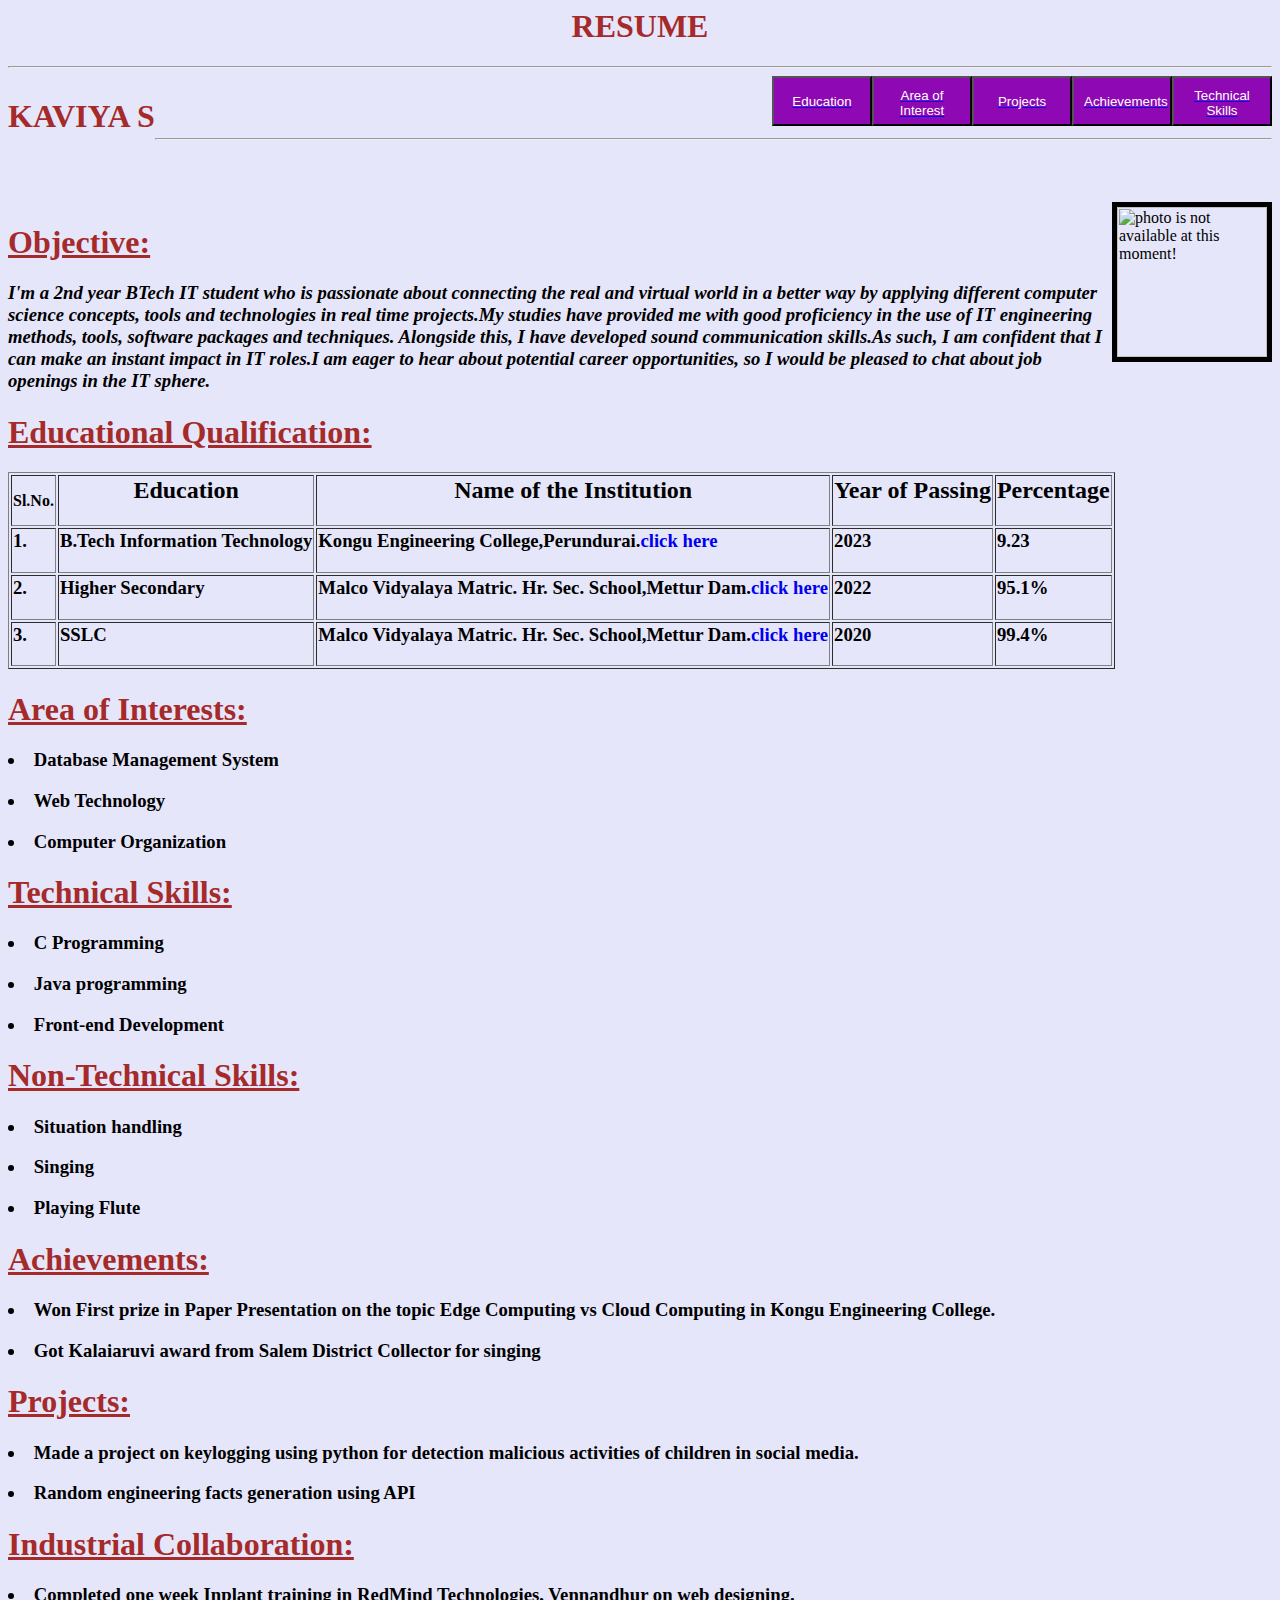
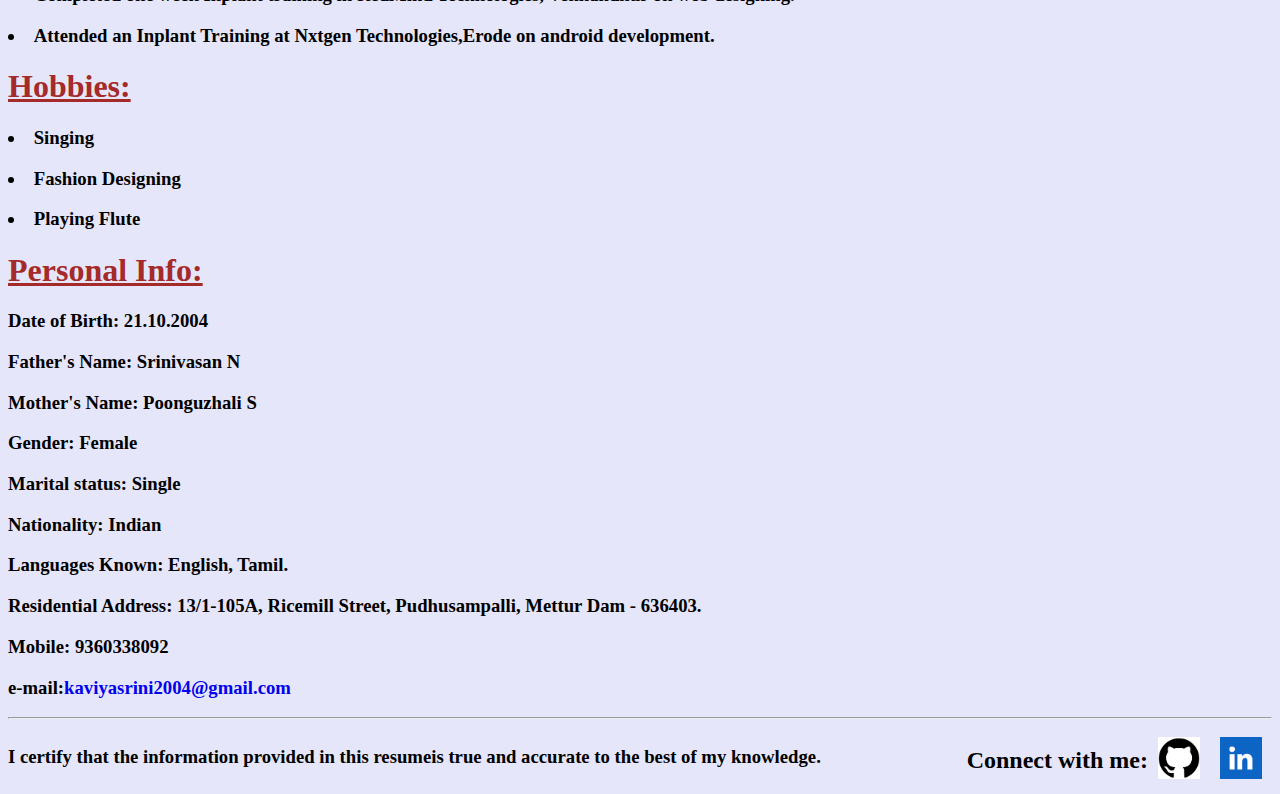
==== EX1/biodata.html @ cb101827 "Add files via upload" ====
<html>

<head>
    <title>
        Resume|Kaviya S
    </title>
    <link rel="icon" href="k.png">
</head>
<header>
    <h1>
        <font color="Brown">
            <center>RESUME</center>
        </font>
    </h1>
    <hr>
    <h1 style="float: left; color: brown;">KAVIYA  S</h1>
    <button style="float: right; background-color: rgb(142, 8, 179); color: white; width: 100px; height: 50px; padding: 10px; text-decoration:none;"><a href="#technicalskills"><font color="white">Technical Skills</font></a></button>        
    <button style="float: right; background-color: rgb(142, 8, 179); color: white; width: 100px; height: 50px; padding: 10px; text-decoration:none;"><a href="#achievements"><font color="white">Achievements</font></a></button>        
    <button style="float: right; background-color: rgb(142, 8, 179); color: white; width: 100px; height: 50px; padding: 10px; text-decoration:none;"><a href="#projects"><font color="white">Projects</font></a></button>        
    <button style="float: right; background-color: rgb(142, 8, 179); color: white; width: 100px; height: 50px; padding: 10px; text-decoration:none;"><a href="#Areaofinterests"><font color="white">Area of Interest</font></a></button>        
    <button style="float: right; background-color: rgb(142, 8, 179); color: white; width: 100px; height: 50px; padding: 10px; text-decoration:none;"><a href="#EducationalQualification"><font color="white">Education</font></a></button>        

</header>
<body bgcolor="lavender" style="font-family: 'Times New Roman', Times, serif;">
    
    <br>
    <br>
    <br>
    <hr>
    <br>
    <br>
    <br>
    <img align="right" src="C:\Users\kaviy\Downloads\Kaviyapp.jpg.jpg" alt="photo is not available at this moment!"width="150px" height="150px" border="5px" />
    <h1><font color="Brown"><u>Objective:</u></font></h1>
    <h3><em>I'm a <strong>2nd year BTech IT</strong> student who is passionate about connecting the real and virtual world in a better way by applying different computer science concepts, tools and technologies in real time projects.My studies have provided me with good proficiency in the use of IT engineering methods, tools, software packages and techniques. Alongside this, I have developed <strong>sound communication skills.</strong>As such, I am confident that I can make an instant impact in IT roles.<strong>I am eager to hear about potential career opportunities, so I would be pleased to chat about job openings in the IT sphere.</strong></em></h3>
    <h1 id="EducationalQualification">
        <font color="brown"><u>Educational Qualification:</u></font>
        <h1>
            <table border=1>
                <tr style="width:70%">
                    <th>Sl.No.</th>
                    <th>
                        <h2>Education</h2>
                    </th>
                    <th>
                        <h2>Name of the Institution</h2>
                    </th>
                    <th>
                        <h2>Year of Passing</h2>
                    </th>
                    <th>
                        <h2>Percentage</h2>
                    </th>
                </tr>
                <tr>
                    <td>
                        <h3>1.</h3>
                    </td>
                    <td>
                        <h3>B.Tech Information Technology</h3>
                    </td>
                    <td>
                        <h3>Kongu Engineering College,Perundurai.<a style="text-decoration:none;"
                                href="https://kongu.ac.in/" value="_top">click here</a></h3>
                    </td>
                    <td>
                        <h3>2023</h3>
                    </td>
                    <td>
                        <h3>9.23</h3>
                    </td>
                </tr>
                <tr>
                    <td>
                        <h3>2.</h3>
                    </td>
                    <td>
                        <h3>Higher Secondary</h3>
                    </td>
                    <td>
                        <h3>Malco Vidyalaya Matric. Hr. Sec. School,Mettur Dam.<a style="text-decoration:none;"
                                href="http://www.malcovidyalaya.com/">click here</a></h3>
                    </td>
                    <td>
                        <h3>2022</h>
                    </td>
                    <td>
                        <h3>95.1%</h>
                    </td>
                </tr>
                <tr>
                    <td>
                        <h3>3.</h3>
                    </td>
                    <td>
                        <h3>SSLC</h3>
                    </td>
                    <td>
                        <h3>Malco Vidyalaya Matric. Hr. Sec. School,Mettur Dam.<a style="text-decoration:none;"
                                href="http://www.malcovidyalaya.com/">click here</a></h3>
                    </td>
                    <td>
                        <h3>2020</h>
                    </td>
                    <td>
                        <h3>99.4%</h3>
                    </td>
                </tr>
            </table>
            
            <h1 id="Areaofinterests"><font color="Brown"><u>Area of Interests:</u></font></h1>
            <h3><li>Database Management System</li></h3>
            <h3><li>Web Technology</li></h3>
            <h3><li>Computer Organization</li></h3>

            <h1 id="technicalskills"><font color="Brown"><u>Technical Skills:</u></font></h1>
            <h3><li>C Programming</li></h3>
            <h3><li>Java programming</li></h3>
            <h3><li>Front-end Development</li></h3>

            <h1 id="nontechnicalskills"><font color="Brown"><u>Non-Technical Skills:</u></font></h1>
            <h3><li>Situation handling</li></h3>
            <h3><li>Singing</li></h3>
            <h3><li>Playing Flute</li></h3>
                    
            <h1 id="achievements"><font color="Brown"><u>Achievements:</u></font><h1>
            <h3><li>Won First prize in Paper Presentation on the topic Edge Computing vs Cloud Computing in Kongu Engineering College. </li></h3>
            <h3><li>Got Kalaiaruvi award from Salem District Collector for singing</li></h3>
                           
            <h1 id="projects"><font color="Brown"><u>Projects:</u></font></h1>
<h3><li>Made a project on keylogging using python for detection malicious activities of children in social media.</li></h3>
<h3><li>Random engineering facts generation using API</li></h3>

<h1 id="industrialcollaboration"><font color="Brown"><u>Industrial Collaboration:</u></font></h1>
<h3><li>Completed one week Inplant training in RedMind Technologies, Vennandhur on web designing.</li></h3>
<h3><li>Attended an Inplant Training at Nxtgen Technologies,Erode on android development.</li></h3>

<h1><font color="Brown"><u>Hobbies:</u></font></h1>
<h3><li>Singing</li></h3>
<h3><li>Fashion Designing</li></h3>
<h3><li>Playing Flute</li></h3>

<h1><font color="Brown"><u>Personal Info:</u></font></h1>
<h3>Date of Birth: 21.10.2004</h3>
<h3>Father's Name: Srinivasan N</h3>
<h3>Mother's Name: Poonguzhali S</h3>
<h3>Gender: Female</h3>
<h3>Marital status: Single</h3>
<h3>Nationality: Indian</h3>
<h3>Languages Known: English, Tamil.</h3>
<h3>Residential Address: 13/1-105A, Ricemill Street, Pudhusampalli, Mettur Dam - 636403.</h3>
<h3>Mobile: 9360338092</h3>
<h3>e-mail:<a style="text-decoration:none;" href="mailto: kaviyasrini2004@gmail.com">kaviyasrini2004@gmail.com</a></h3>
<hr>

</body>
<footer>
    <h3 style="float: left;">I certify that the information provided in this resume</h3>
    <h3 style="float: left;">is true and accurate to the best of my knowledge.</h3>
    <a href="https://www.linkedin.com/in/kaviya-srinivasan-2b638b259/"><img src="linkedin.png" alt="LinkedIn" style="float: right; padding: 10px; width:42px; height:42px;"></a>
    <a href="https://github.com/kaviyasrinivasan/"><img src="github.png" alt="Github" style="float: right; width:42px; height:42px; padding: 10px"></a>
    <h2 style="float: right;">Connect with me:</h2><br>
    </footer>

</html>
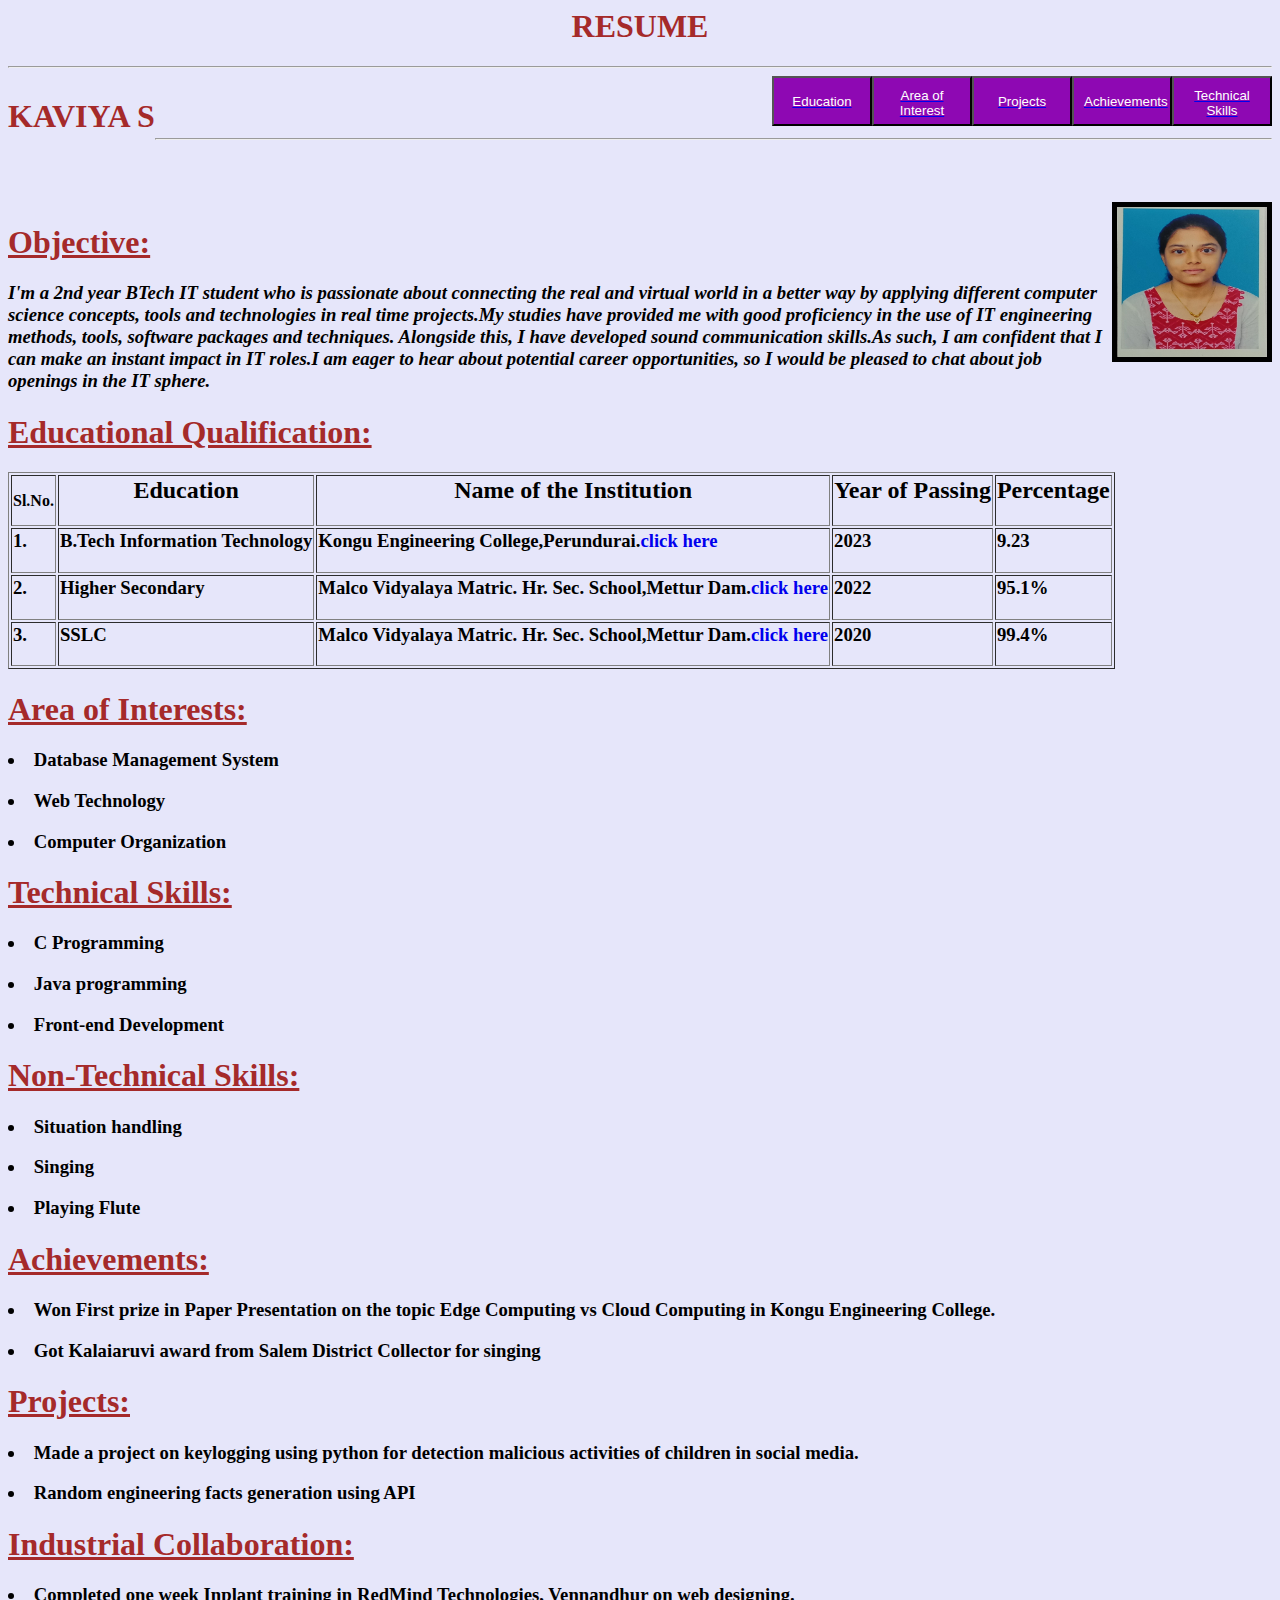
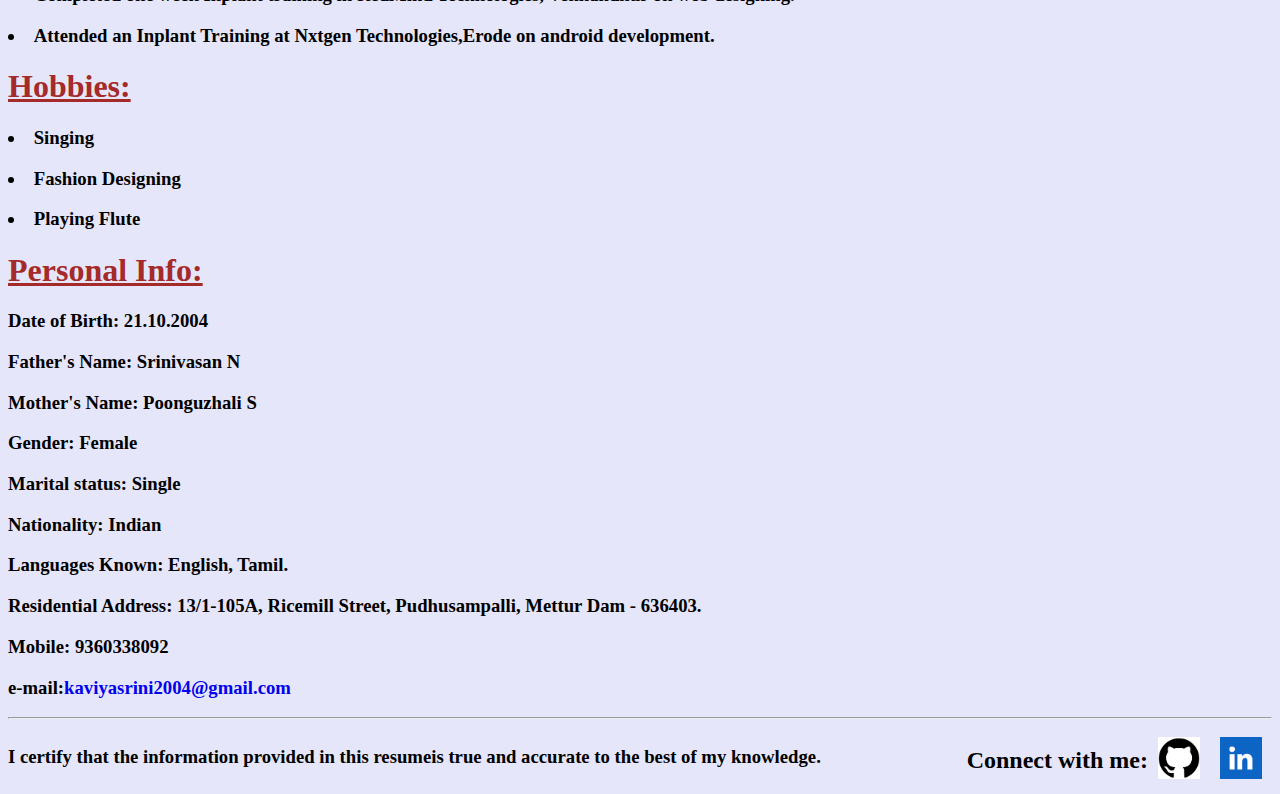
==== commit 644fd44e: "Update biodata.html" ====
--- a/EX1/biodata.html
+++ b/EX1/biodata.html
@@ -30,7 +30,7 @@
     <br>
     <br>
     <br>
-    <img align="right" src="C:\Users\kaviy\Downloads\Kaviyapp.jpg.jpg" alt="photo is not available at this moment!"width="150px" height="150px" border="5px" />
+    <img align="right" src="Kaviya_pp.jpg" alt="photo is not available at this moment!"width="150px" height="150px" border="5px" />
     <h1><font color="Brown"><u>Objective:</u></font></h1>
     <h3><em>I'm a <strong>2nd year BTech IT</strong> student who is passionate about connecting the real and virtual world in a better way by applying different computer science concepts, tools and technologies in real time projects.My studies have provided me with good proficiency in the use of IT engineering methods, tools, software packages and techniques. Alongside this, I have developed <strong>sound communication skills.</strong>As such, I am confident that I can make an instant impact in IT roles.<strong>I am eager to hear about potential career opportunities, so I would be pleased to chat about job openings in the IT sphere.</strong></em></h3>
     <h1 id="EducationalQualification">
@@ -162,4 +162,4 @@
     <h2 style="float: right;">Connect with me:</h2><br>
     </footer>
 
-</html>+</html>
